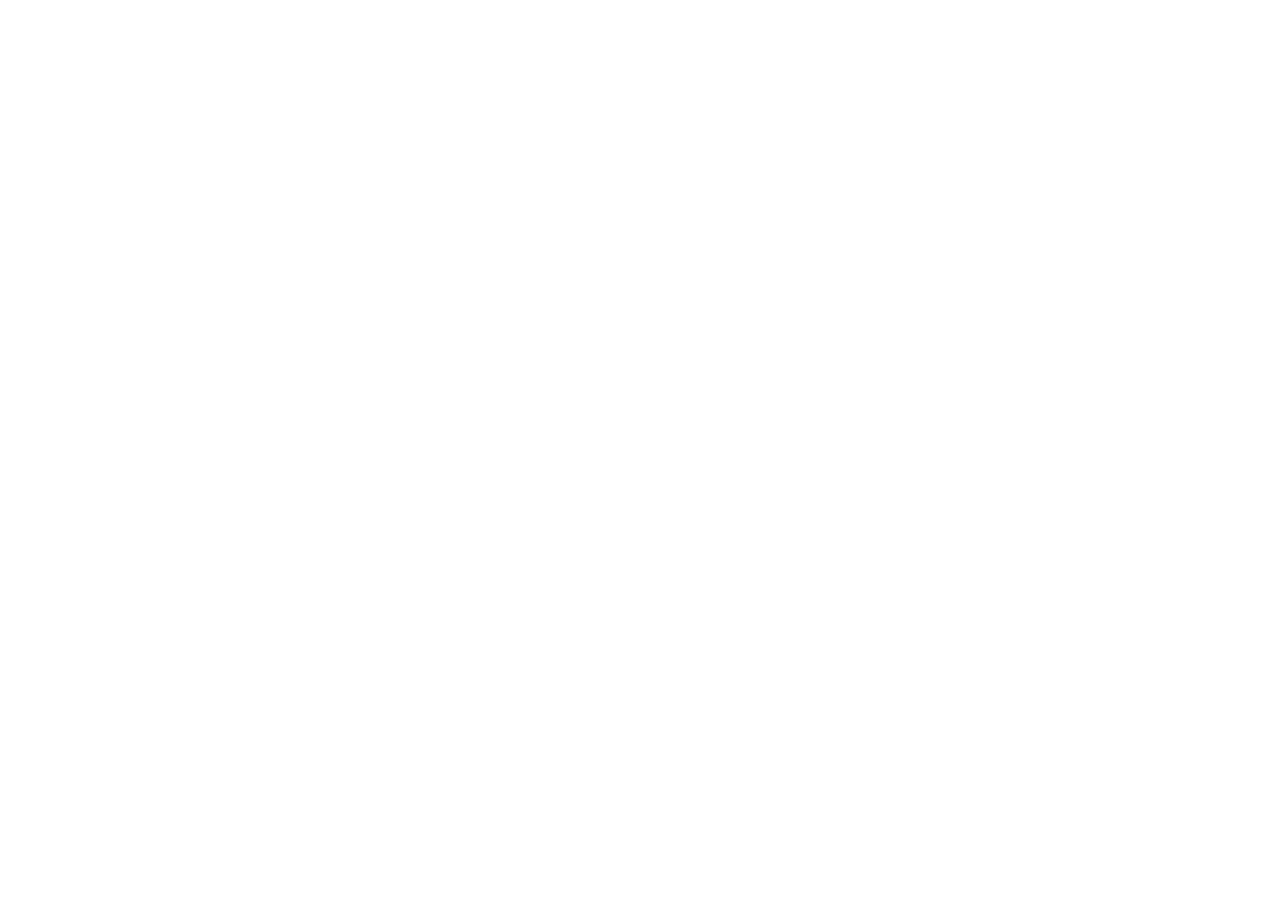
==== Exercise_one/index.html @ d56a61ca "add Structure Index" ====
<!DOCTYPE html>
<html lang="en">
  <head>
    <meta charset="UTF-8" />
    <meta http-equiv="X-UA-Compatible" content="IE=edge" />
    <meta name="viewport" content="width=device-width, initial-scale=1.0" />
    <title>Document</title>
  </head>
  <body>
    <!-- # Ejercicio 1

Contenedor centrado
width 50vh
height50vh
Dentro del contendor habra un circulo posicionado al contendor top 10% left 10%
Dentro del contendor habra un cuadrado posicionado al contendor buttonp 20px right 20px -->
  </body>
</html>
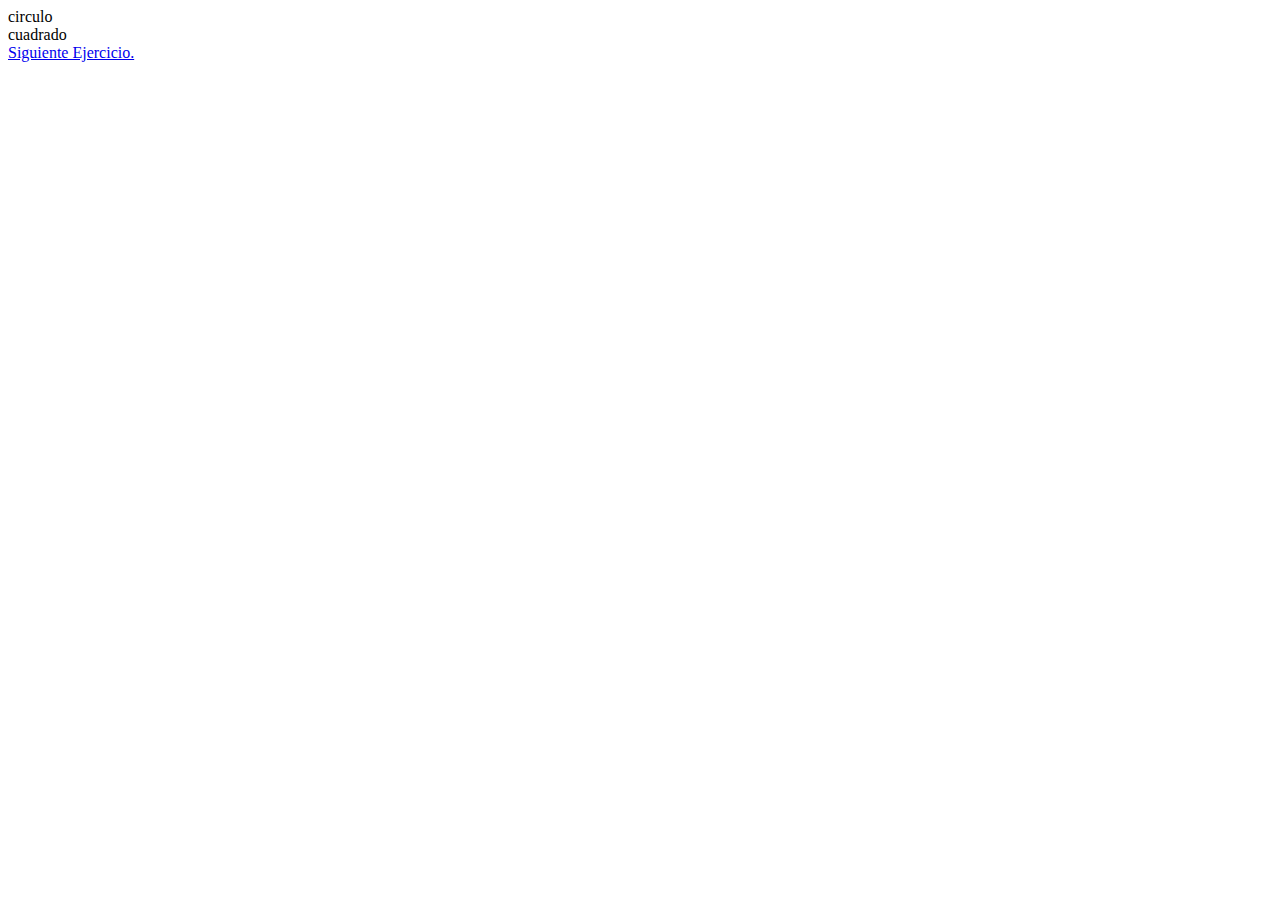
==== commit cd6f11d8: "new ancord conecction index with exercise 2" ====
--- a/Exercise_one/index.html
+++ b/Exercise_one/index.html
@@ -14,5 +14,18 @@
 height50vh
 Dentro del contendor habra un circulo posicionado al contendor top 10% left 10%
 Dentro del contendor habra un cuadrado posicionado al contendor buttonp 20px right 20px -->
+    <main>
+      <section>
+        <article>
+          <div class="circle">circulo</div>
+          <div class="square">cuadrado</div>
+        </article>
+      </section>
+      <section>
+        <a class="next" href="../Excercise_Two/index.html"
+          >Siguiente Ejercicio.
+        </a>
+      </section>
+    </main>
   </body>
 </html>
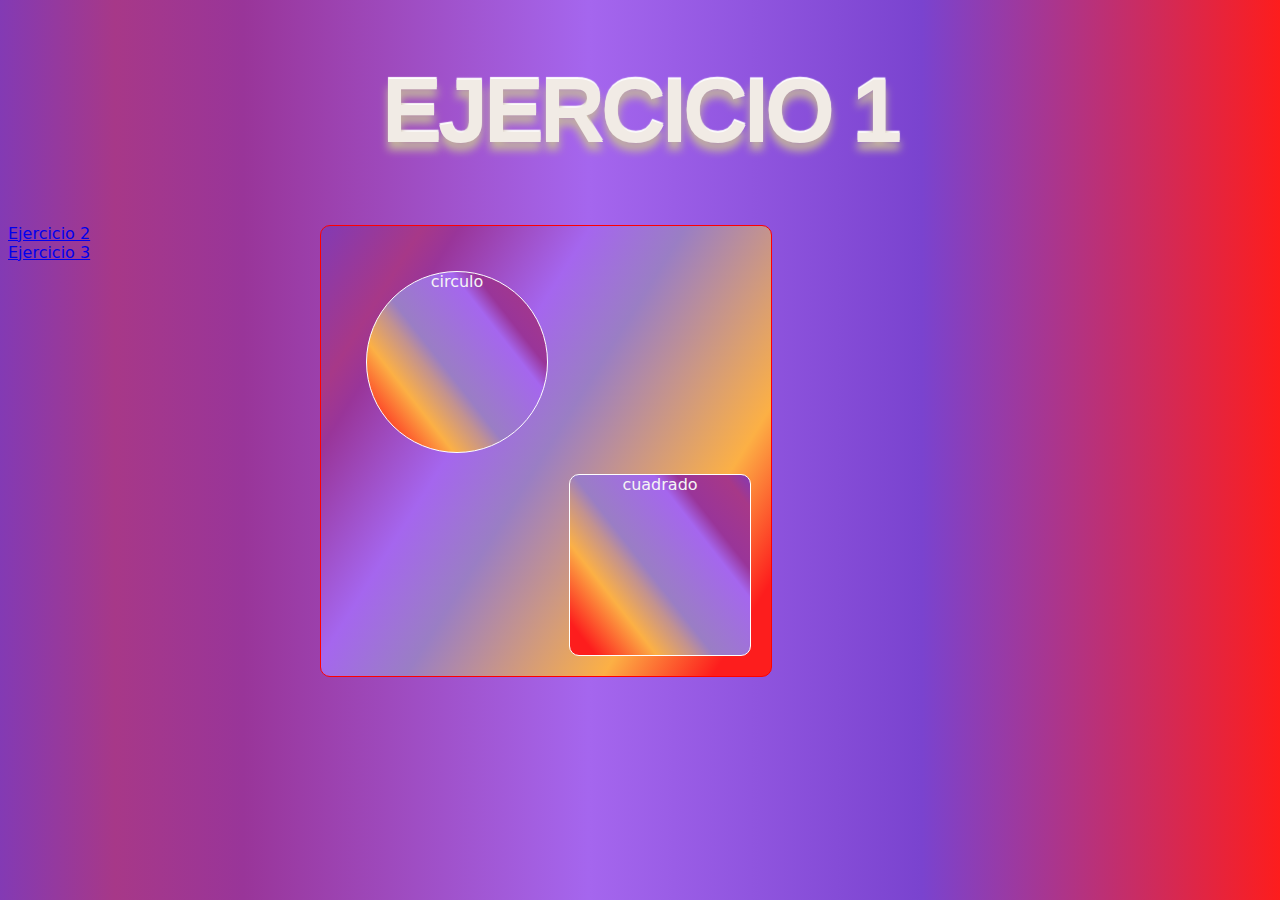
==== commit 253eb713: "new changues in postion" ====
--- a/Exercise_one/index.html
+++ b/Exercise_one/index.html
@@ -1,12 +1,14 @@
 <!DOCTYPE html>
-<html lang="en">
+<html lang="es">
   <head>
     <meta charset="UTF-8" />
     <meta http-equiv="X-UA-Compatible" content="IE=edge" />
     <meta name="viewport" content="width=device-width, initial-scale=1.0" />
     <title>Document</title>
+    <link rel="stylesheet" href="./css/style.css" />
   </head>
   <body>
+    <h1>Ejercicio 1</h1>
     <!-- # Ejercicio 1
 
 Contenedor centrado
@@ -14,18 +16,16 @@
 height50vh
 Dentro del contendor habra un circulo posicionado al contendor top 10% left 10%
 Dentro del contendor habra un cuadrado posicionado al contendor buttonp 20px right 20px -->
-    <main>
-      <section>
-        <article>
-          <div class="circle">circulo</div>
-          <div class="square">cuadrado</div>
-        </article>
-      </section>
-      <section>
-        <a class="next" href="../Excercise_Two/index.html"
-          >Siguiente Ejercicio.
-        </a>
-      </section>
-    </main>
+    <article class="container">
+      <div class="circle">circulo</div>
+      <div class="square">cuadrado</div>
+    </article>
+
+    <section>
+      <a class="next" href="../Excercise_Two/index.html">Ejercicio 2 </a>
+    </section>
+    <section>
+      <a class="next" href="../Excercise_Tree/index.html">Ejercicio 3 </a>
+    </section>
   </body>
 </html>
--- a/Exercise_one/css/style.css
+++ b/Exercise_one/css/style.css
@@ -0,0 +1,94 @@
+* {
+  font-family: system-ui, -apple-system, BlinkMacSystemFont, "Segoe UI", Roboto,
+    Oxygen, Ubuntu, Cantarell, "Open Sans", "Helvetica Neue", sans-serif;
+}
+body {
+  background: rgb(131, 58, 180);
+  background: linear-gradient(
+    90deg,
+    rgba(131, 58, 180, 1) 0%,
+    rgba(167, 56, 136, 1) 9%,
+    rgba(153, 53, 153, 1) 19%,
+    rgba(165, 102, 238, 1) 46%,
+    rgba(122, 67, 207, 1) 72%,
+    rgba(253, 29, 29, 1) 100%,
+    rgba(252, 176, 69, 1) 100%
+  );
+}
+h1 {
+  font-family: "Arial Rounded MT Bold", "Helvetica Rounded", Arial, sans-serif;
+  text-transform: uppercase;
+  font-size: 90px;
+  color: #f1ebe5;
+  text-shadow: 0 8px 9px #c4b59d, 0px -2px 1px #fff;
+  font-weight: bold;
+  letter-spacing: -4px;
+  text-align: center;
+}
+
+.container {
+  color: whitesmoke;
+  width: 50vh;
+  height: 50vh;
+  border: solid 1px red;
+  border-radius: 10px;
+  margin-bottom: 10vh;
+  position: absolute;
+  top: 25%;
+  left: 25%;
+  background: rgb(131, 58, 180);
+  background: linear-gradient(
+    122deg,
+    rgba(131, 58, 180, 1) 0%,
+    rgba(167, 56, 136, 1) 14%,
+    rgba(153, 53, 153, 1) 19%,
+    rgba(165, 102, 238, 1) 37%,
+    rgba(154, 126, 196, 1) 50%,
+    rgba(252, 176, 69, 1) 77%,
+    rgba(253, 29, 29, 1) 92%
+  );
+}
+.circle {
+  border: solid 1px white;
+  width: 20vh;
+  height: 20vh;
+  border-radius: 50%;
+  text-align: center;
+  position: absolute;
+  top: 10%;
+  left: 10%;
+  background: rgb(131, 58, 180);
+  background: linear-gradient(
+    232deg,
+    rgba(131, 58, 180, 1) 0%,
+    rgba(167, 56, 136, 1) 8%,
+    rgba(153, 53, 153, 1) 23%,
+    rgba(165, 102, 238, 1) 30%,
+    rgba(154, 126, 196, 1) 55%,
+    rgba(194, 146, 144, 1) 61%,
+    rgba(252, 176, 69, 1) 73%,
+    rgba(253, 29, 29, 1) 92%
+  );
+}
+.square {
+  border: solid 1px white;
+  width: 20vh;
+  height: 20vh;
+  border-radius: 10px;
+  text-align: center;
+  position: absolute;
+  right: 20px;
+  bottom: 20px;
+  background: rgb(131, 58, 180);
+  background: linear-gradient(
+    232deg,
+    rgba(131, 58, 180, 1) 0%,
+    rgba(167, 56, 136, 1) 8%,
+    rgba(153, 53, 153, 1) 23%,
+    rgba(165, 102, 238, 1) 30%,
+    rgba(154, 126, 196, 1) 55%,
+    rgba(194, 146, 144, 1) 61%,
+    rgba(252, 176, 69, 1) 73%,
+    rgba(253, 29, 29, 1) 92%
+  );
+}
